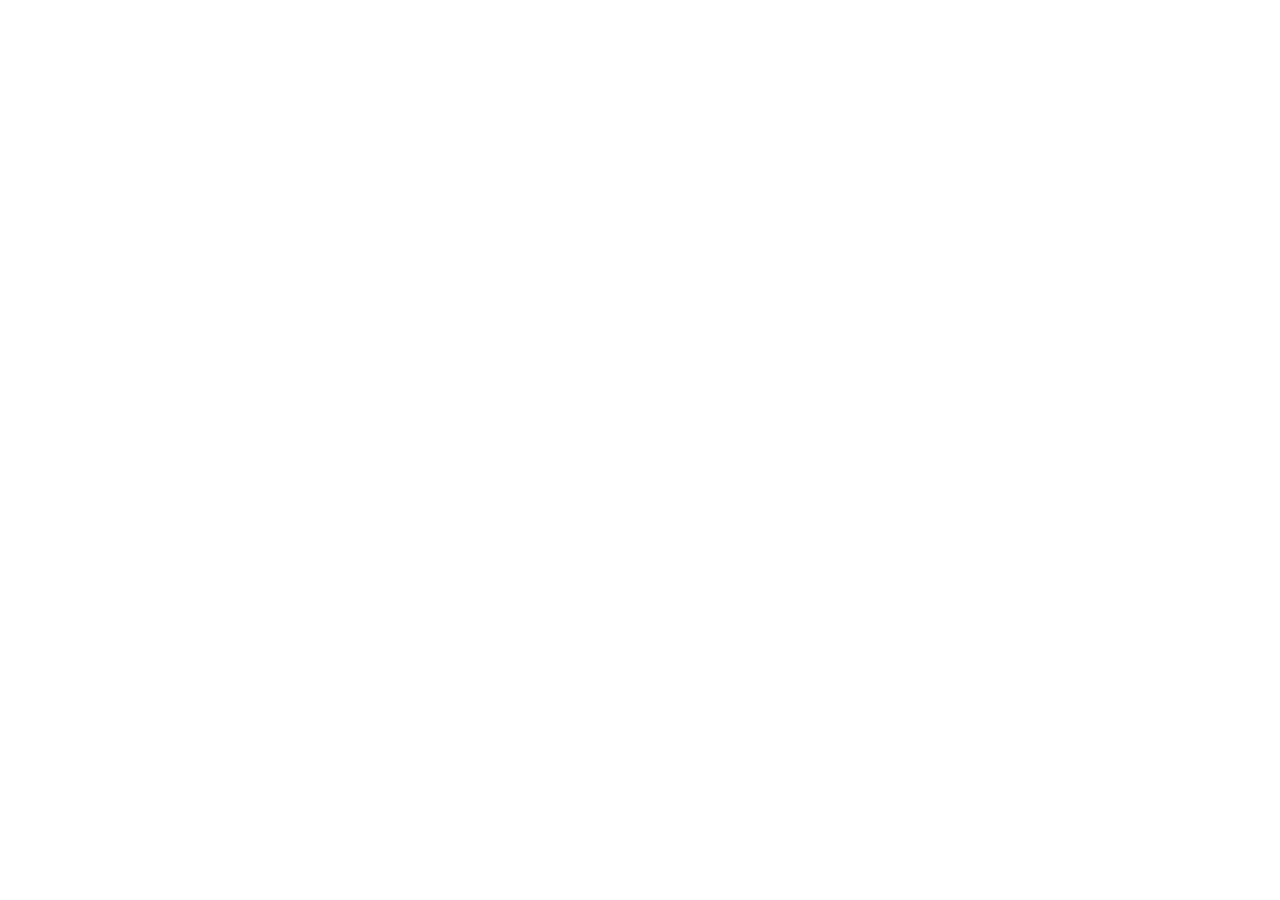
==== prof.html @ 025cb1e6 "Creata pagina prof.html" ====
<html lang="en">
<head>
    <meta charset="UTF-8">
    <meta http-equiv="X-UA-Compatible" content="IE=edge">
    <meta name="viewport" content="width=device-width, initial-scale=1.0">
    <title>Document</title>
</head>
<body>
    
</body>
</html>
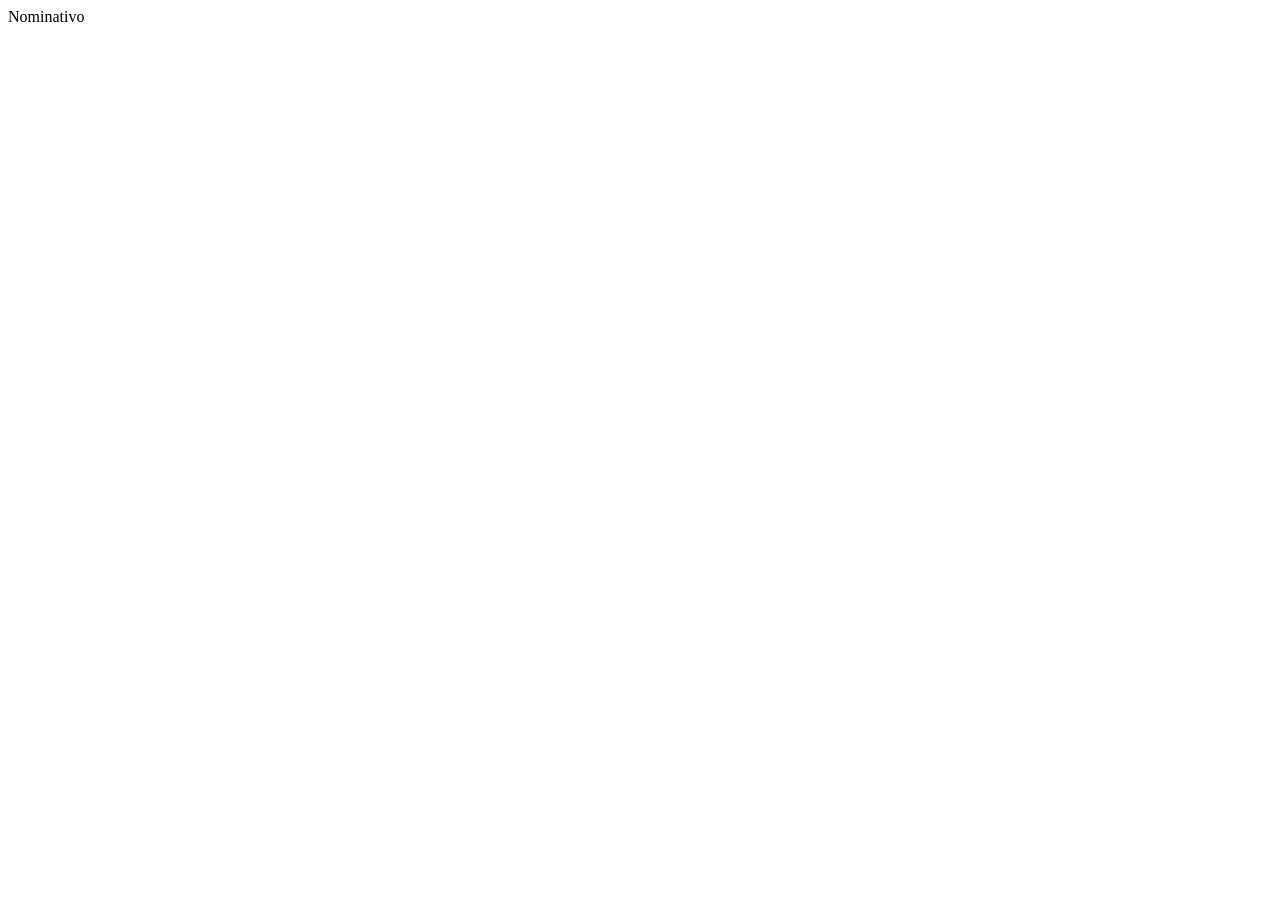
==== commit af6362a2: "elenco prof aggiornato" ====
--- a/prof.html
+++ b/prof.html
@@ -6,6 +6,6 @@
     <title>Document</title>
 </head>
 <body>
-    
+    Nominativo
 </body>
 </html>
